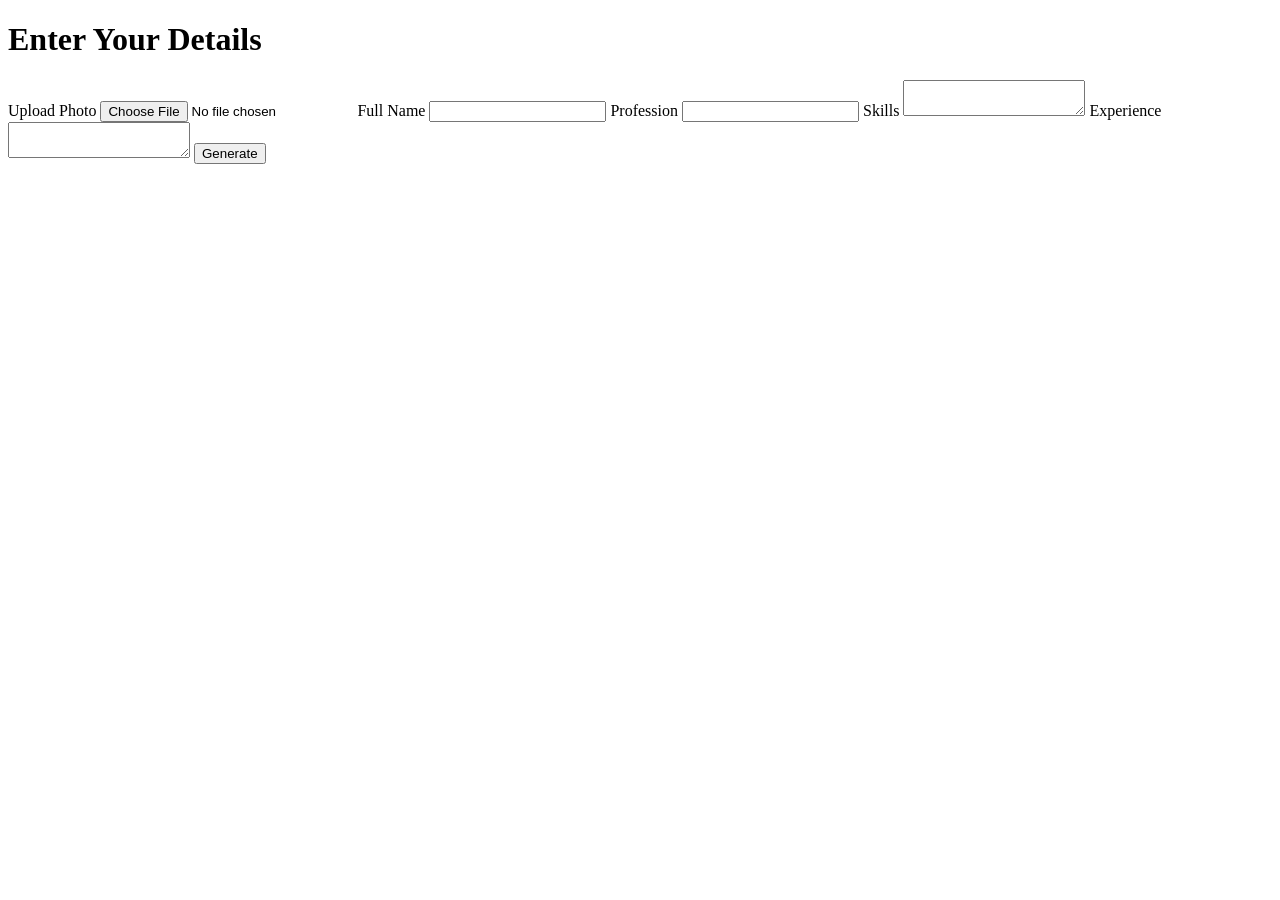
==== form.html @ 68af1741 "Rename form.html.txt to form.html" ====
<!DOCTYPE html>
<html>

<head>
<title>Enter Details</title>
<link rel="stylesheet" href="style.css">
</head>

<body>

<div class="form-container">

<h1>Enter Your Details</h1>

<label>Upload Photo</label>
<input type="file" id="photo">

<label>Full Name</label>
<input type="text" id="name">

<label>Profession</label>
<input type="text" id="profession">

<label>Skills</label>
<textarea id="skills"></textarea>

<label>Experience</label>
<textarea id="experience"></textarea>

<button onclick="generateResume()">Generate</button>

</div>

<script src="script.js"></script>

</body>
</html>
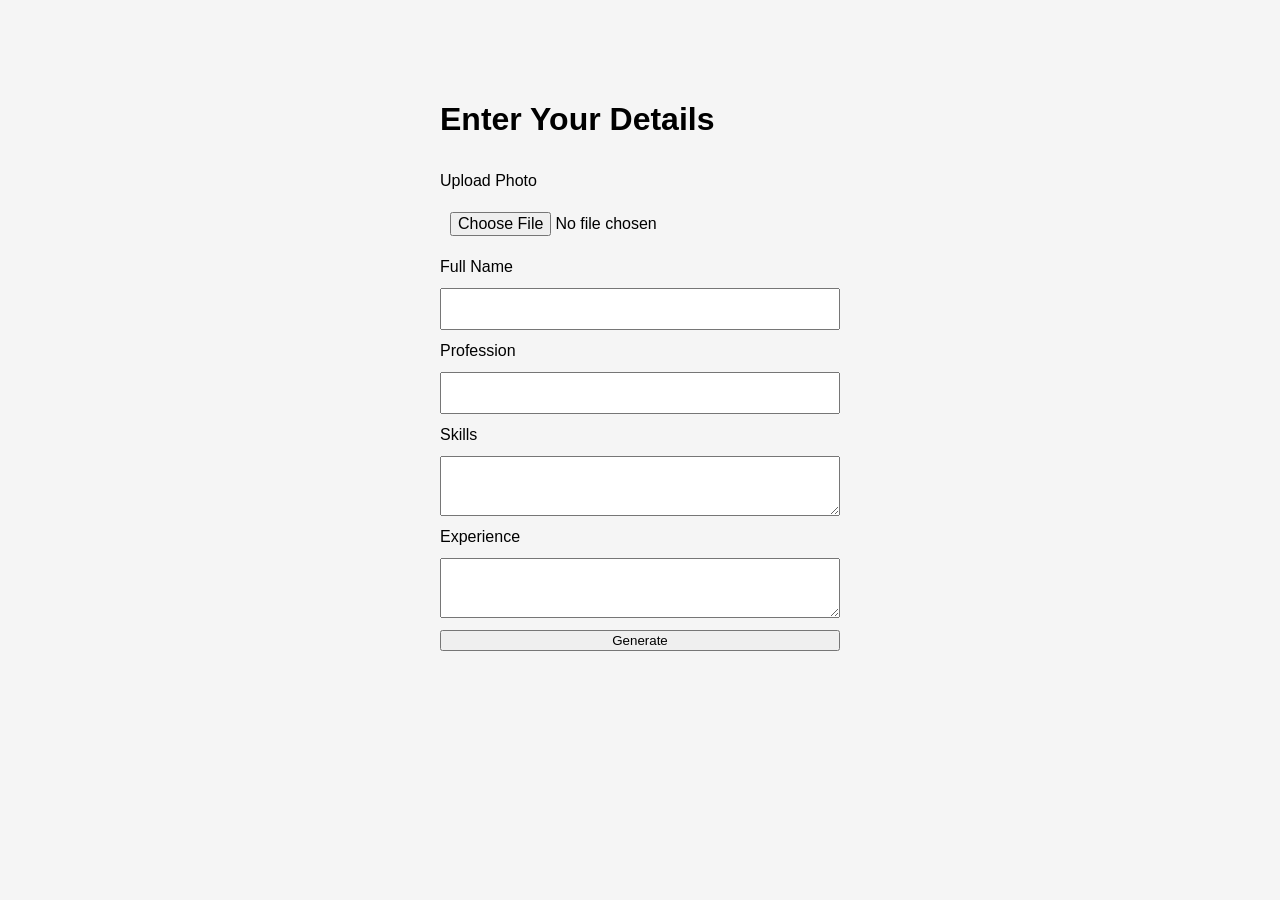
==== commit b87eafd2: "Update form.html" ====
--- a/form.html
+++ b/form.html
@@ -27,7 +27,7 @@
 <label>Experience</label>
 <textarea id="experience"></textarea>
 
-<button onclick="generateResume()">Generate</button>
+<button type="button" onclick="generateResume()">Generate</button>
 
 </div>
 
--- a/style.css
+++ b/style.css
@@ -0,0 +1,224 @@
+body{
+margin:0;
+font-family:Arial;
+}
+
+/* HOME PAGE */
+
+.home{
+background-image:url("images/bg.png");
+background-size:cover;
+background-position:center;
+background-repeat:no-repeat;
+height:100vh;
+display:flex;
+justify-content:center;
+align-items:center;
+flex-direction:column;
+text-align:center;
+}
+
+.logo{
+position:absolute;
+top:20px;
+left:20px;
+display:flex;
+align-items:center;
+}
+
+.logo img{
+width:70px;
+margin-right:10px;
+}
+
+.center{
+margin-top:120px;
+}
+
+.description{
+width:700px;
+font-size:20px;
+color:black;
+margin-top:80px;
+line-height:1.6;
+}
+
+.start{
+margin-top:50px;
+padding:16px 45px;
+font-size:20px;
+background:#1a73e8;
+color:white;
+border:none;
+border-radius:6px;
+cursor:pointer;
+}
+
+/* FORM PAGE */
+
+.form-container{
+width:400px;
+margin:auto;
+margin-top:80px;
+display:flex;
+flex-direction:column;
+gap:12px;
+}
+
+input,textarea{
+padding:10px;
+font-size:16px;
+}
+
+/* RESUME */
+
+#resume{
+width:700px;
+margin:auto;
+margin-top:40px;
+padding:20px;
+border:1px solid #ccc;
+}
+
+.header{
+display:flex;
+align-items:center;
+gap:20px;
+}
+
+.header img{
+width:120px;
+height:120px;
+object-fit:cover;
+}
+#resume{
+width:800px;
+margin:auto;
+margin-top:40px;
+padding:40px;
+background:white;
+border-radius:10px;
+box-shadow:0px 10px 25px rgba(0,0,0,0.1);
+font-family:Arial;
+}
+
+.header{
+display:flex;
+align-items:center;
+border-bottom:3px solid #e63946;
+padding-bottom:20px;
+margin-bottom:20px;
+}
+
+.header img{
+width:120px;
+height:120px;
+border-radius:60px;
+object-fit:cover;
+}
+
+.header h1{
+margin:0;
+font-size:32px;
+}
+
+.header h3{
+margin:5px 0;
+color:#555;
+}
+
+h2{
+color:#e63946;
+border-bottom:2px solid #eee;
+padding-bottom:5px;
+margin-top:25px;
+}
+
+#about{
+line-height:1.7;
+font-size:15px;
+color:#333;
+}
+
+.skills-list{
+display:grid;
+grid-template-columns:1fr 1fr;
+gap:10px;
+margin-top:10px;
+}
+
+.skills-list li{
+list-style:square;
+}
+/* PROFESSIONAL RESUME */
+
+body{
+background:#f5f5f5;
+}
+
+#resume{
+width:850px;
+margin:40px auto;
+padding:40px;
+background:white;
+border-radius:10px;
+box-shadow:0px 10px 30px rgba(0,0,0,0.15);
+font-family:Arial;
+}
+
+.header{
+display:flex;
+align-items:center;
+gap:25px;
+border-bottom:3px solid #d62828;
+padding-bottom:20px;
+margin-bottom:20px;
+}
+
+.header img{
+width:120px;
+height:120px;
+border-radius:60px;
+object-fit:cover;
+}
+
+.header h1{
+margin:0;
+font-size:34px;
+}
+
+.header h3{
+margin-top:5px;
+color:#555;
+}
+
+h2{
+color:#d62828;
+border-bottom:2px solid #eee;
+padding-bottom:6px;
+margin-top:25px;
+}
+
+#about{
+font-size:16px;
+line-height:1.7;
+color:#333;
+margin-top:10px;
+}
+
+.skills-list{
+display:grid;
+grid-template-columns:1fr 1fr;
+gap:8px;
+margin-top:10px;
+}
+
+.skills-list li{
+list-style:square;
+font-size:15px;
+}
+
+#userExperience li{
+margin-top:6px;
+font-size:15px;
+}
